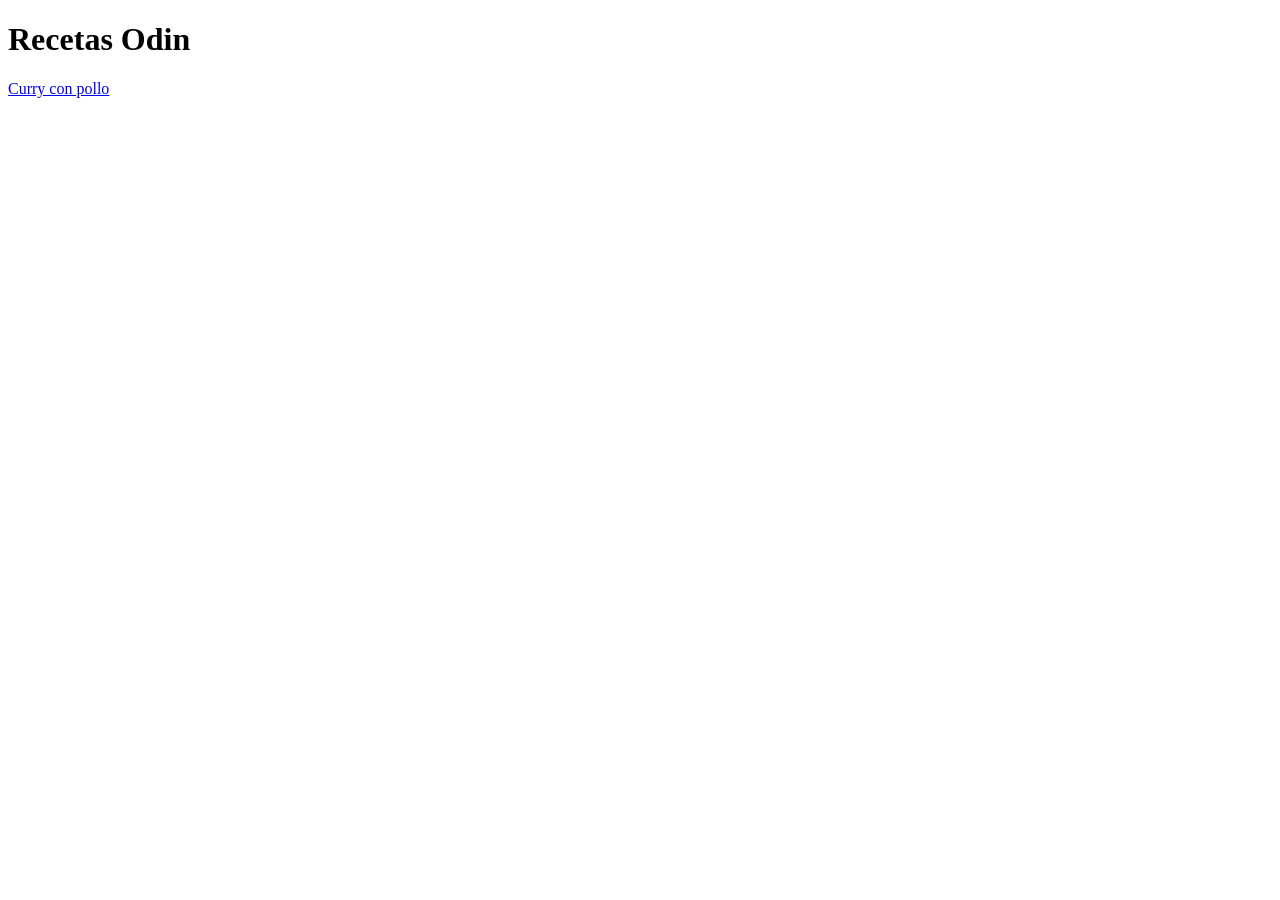
==== index.html @ 4e5d5bf5 "Add index.html and curry-con-pollo.html Add both HTMLs and create links to each other within them." ====
<!DOCTYPE html>
<html lang="en">
<head>
    <meta charset="UTF-8">
    <meta name="viewport" content="width=device-width, initial-scale=1.0">
    <title>Recetas Odin</title>
</head>
<body>
    <h1>Recetas Odin</h1>
    <a href="./recipes/curry-con-pollo.html">Curry con pollo</a>
    
</body>
</html>
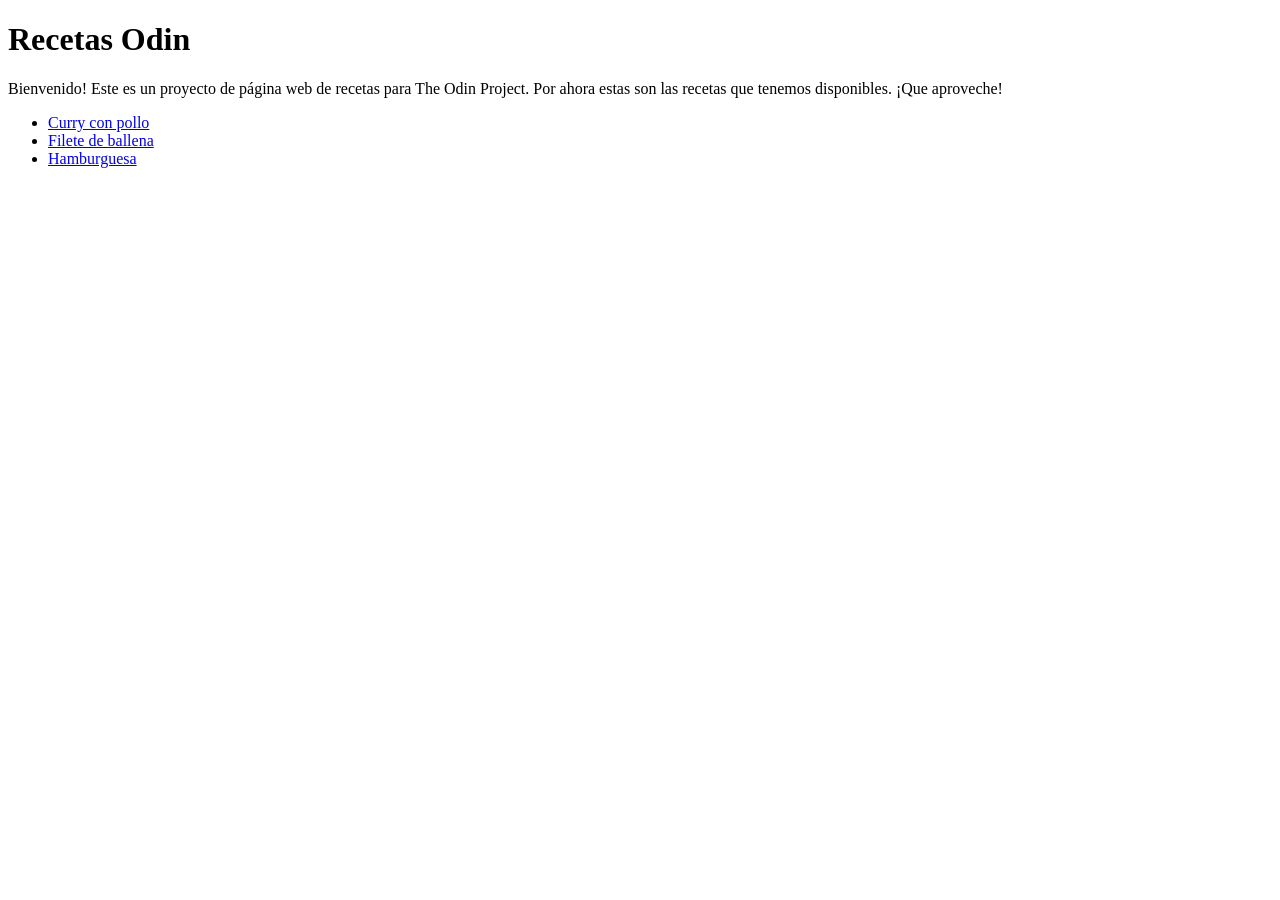
==== commit 2e456a70: "Commit images used and changes to index.html" ====
--- a/index.html
+++ b/index.html
@@ -7,7 +7,11 @@
 </head>
 <body>
     <h1>Recetas Odin</h1>
-    <a href="./recipes/curry-con-pollo.html">Curry con pollo</a>
-    
+    <p>Bienvenido! Este es un proyecto de página web de recetas para The Odin Project. Por ahora estas son las recetas que tenemos disponibles. ¡Que aproveche!</p>
+   <ul>
+        <li><a href="./recipes/curry-con-pollo.html">Curry con pollo</a></li>
+        <li><a href="./recipes/filete-de-ballena.html">Filete de ballena</a></li>
+        <li><a href="./recipes/hamburguesa.html">Hamburguesa</a></li>
+   </ul>
 </body>
 </html>
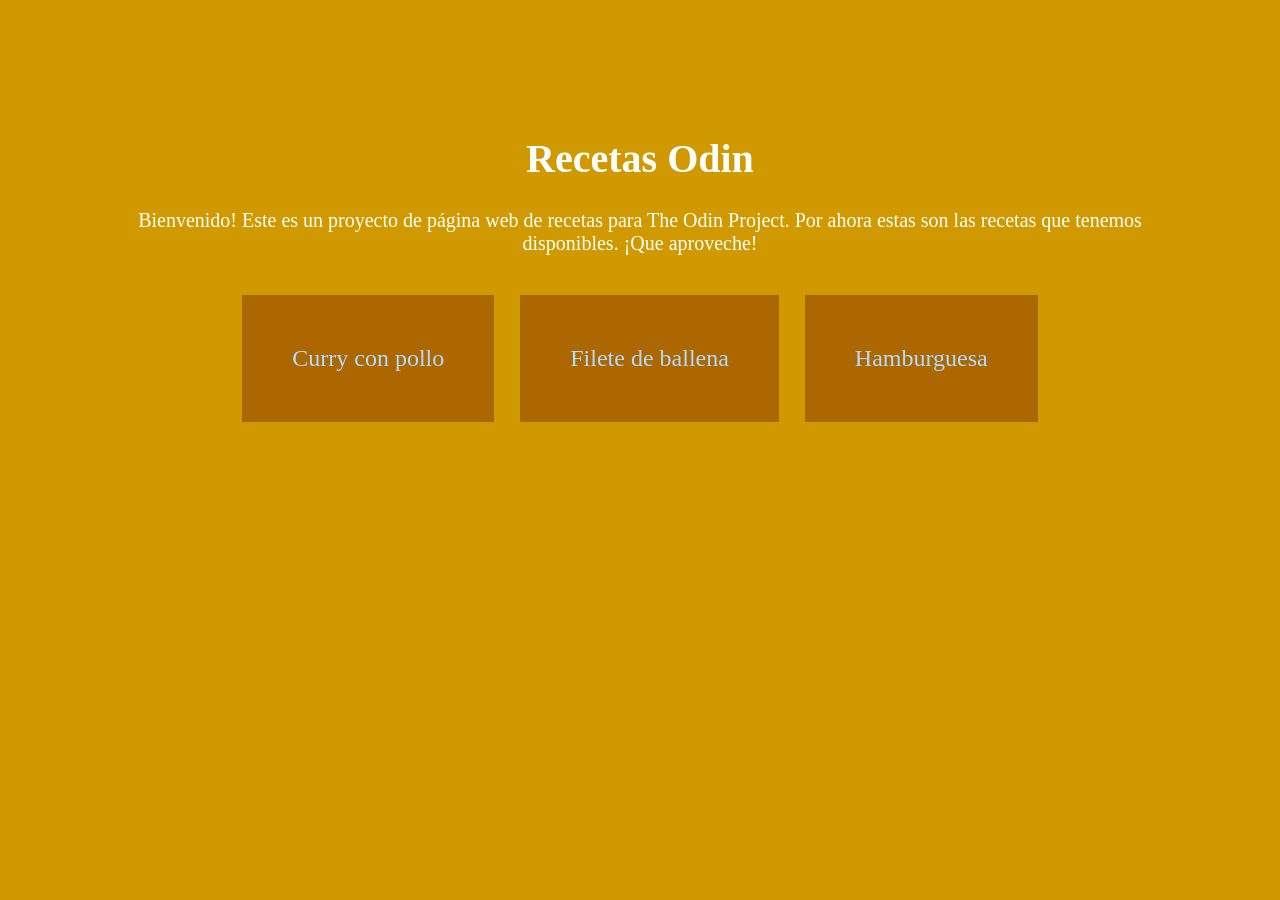
==== commit 85efe536: "Improve visual quality of recipes webpage" ====
--- a/index.html
+++ b/index.html
@@ -3,15 +3,16 @@
 <head>
     <meta charset="UTF-8">
     <meta name="viewport" content="width=device-width, initial-scale=1.0">
+    <link rel="stylesheet" href="style.css">
     <title>Recetas Odin</title>
 </head>
 <body>
     <h1>Recetas Odin</h1>
-    <p>Bienvenido! Este es un proyecto de página web de recetas para The Odin Project. Por ahora estas son las recetas que tenemos disponibles. ¡Que aproveche!</p>
-   <ul>
-        <li><a href="./recipes/curry-con-pollo.html">Curry con pollo</a></li>
-        <li><a href="./recipes/filete-de-ballena.html">Filete de ballena</a></li>
-        <li><a href="./recipes/hamburguesa.html">Hamburguesa</a></li>
-   </ul>
+    <div>Bienvenido! Este es un proyecto de página web de recetas para The Odin Project. Por ahora estas son las recetas que tenemos disponibles. ¡Que aproveche!</div>
+   <div class="list">
+        <div class="option"><a href="./recipes/curry-con-pollo.html">Curry con pollo</a></div>
+        <div class="option"><a href="./recipes/filete-de-ballena.html">Filete de ballena</a></div>
+        <div class="option"><a href="./recipes/hamburguesa.html">Hamburguesa</a></div>
+   </div>
 </body>
 </html>
--- a/style.css
+++ b/style.css
@@ -0,0 +1,32 @@
+body {
+    background-color: rgb(209, 153, 0);
+    color: white;
+    font-family: Georgia, 'Times New Roman', Times, serif;
+    padding: 100px;
+    font-size: 20px;
+    text-align: center;
+
+}
+
+.list {
+    font-size: 1.2em;
+    display: block;
+    margin: 30px;
+}
+
+li{
+    list-style-position: inside;
+    padding-left: 0;
+}
+
+.option{
+    display: inline-block;
+    padding: 50px;
+    margin: 10px;
+    background-color: rgb(172, 103, 0);
+}
+
+a {
+  color: rgb(178, 220, 255);         /* Matches the color of the surrounding paragraph text */
+  text-decoration: none;  /* Removes the default blue/purple underline */
+}
